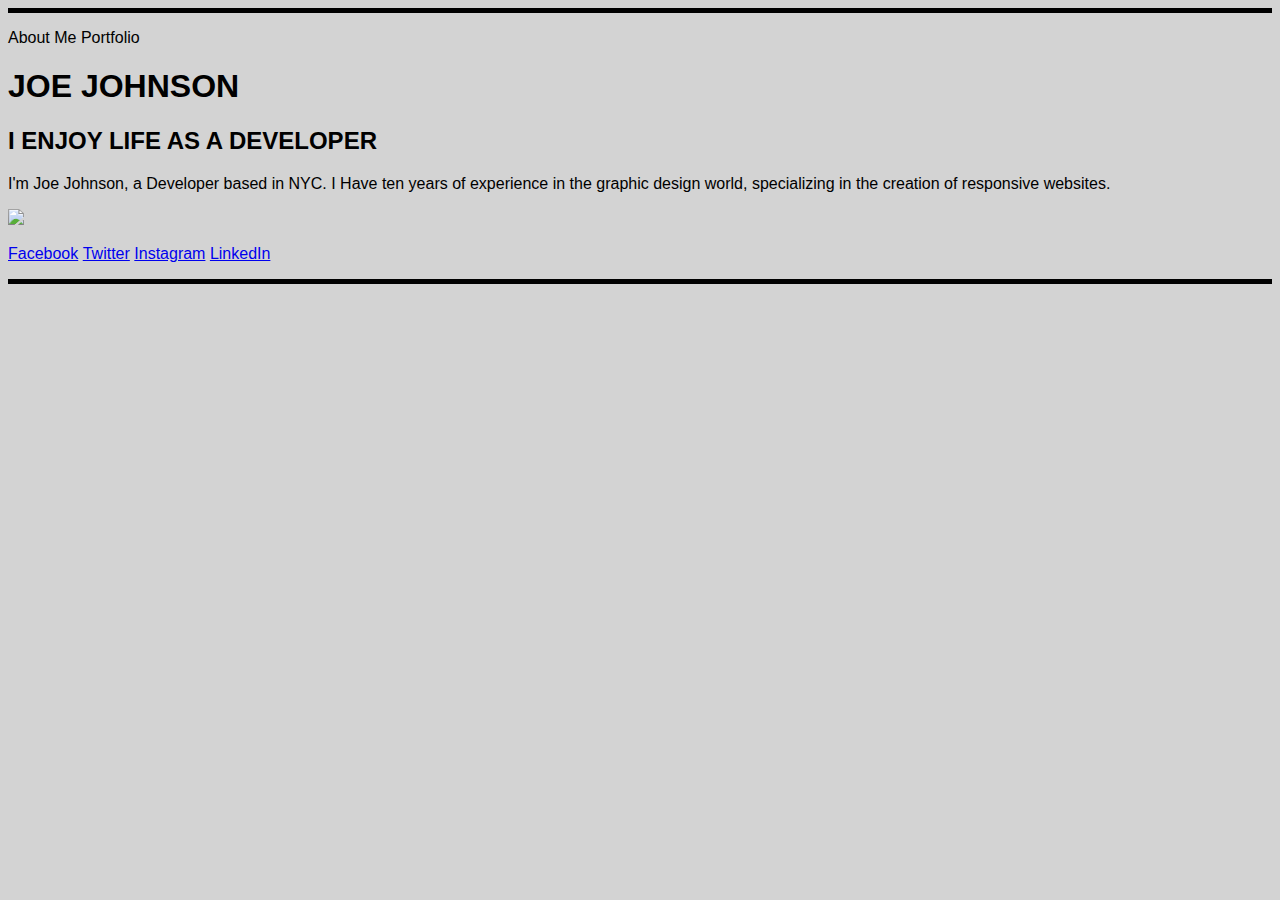
==== index.html @ b3039378 "Portfolio Site Commit" ====
<!DOCTYPE html>
<head>
	<link rel="stylesheet" type="text/css" href="styles.css">

</head>
<body>
	<ul>
		<li>About Me</li>
		<li>Portfolio</li>
	</ul>
	<h1>JOE JOHNSON</h1>
	<h2>I ENJOY LIFE AS A DEVELOPER</h2>
	<p>I'm Joe Johnson, a Developer based in NYC. I Have ten years of experience in the graphic design world, specializing in the creation of responsive websites.</p>
	<img src="http://www.hookfilez-2.com/Steph-FEWD/Week1-Day2/2016-02-03.png">
	<ul>
		<li><a href="http://www.facebook.com/">Facebook</a></li>
		<li><a href="http://www.twitter.com/">Twitter</a></li>
		<li><a href="http://www.instagram.com/">Instagram</a></li>
		<li><a href="http://www.linkedin.com/">LinkedIn</a></li>
	</ul>


</body>
---- styles.css ----
body {
	font-family: helvetica;
	background-color: #d3d3d3;
    border-top: 5px solid #000000;
    border-bottom: 5px solid #000000;
}

ul{
	list-style-type: none;
	margin-left: 0px;
	margin-right: 0px;
	padding: 0px;
	position: center;
}
li {
	display: inline;
	position: center;
}
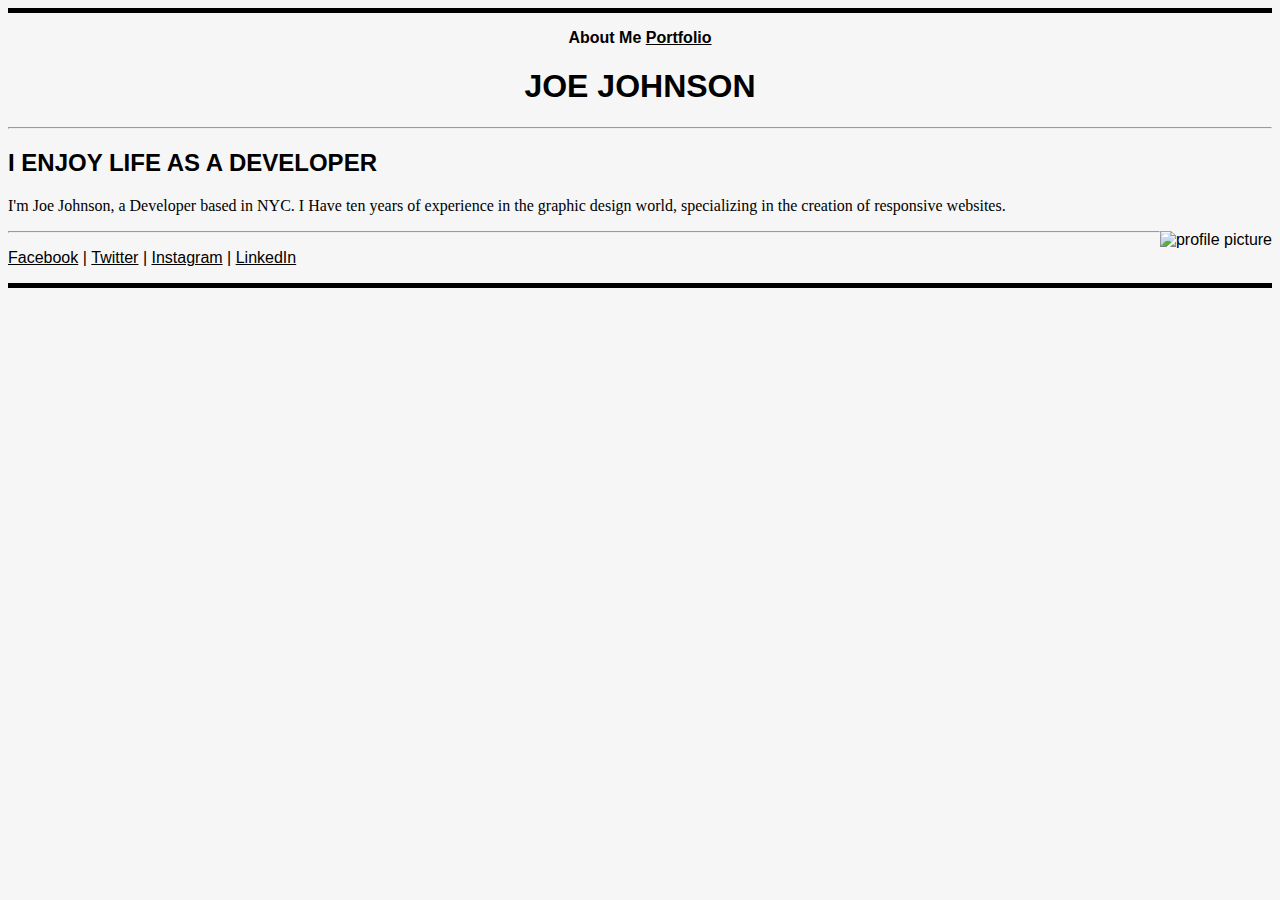
==== commit cfd84694: "submit of previous weeks work" ====
--- a/index.html
+++ b/index.html
@@ -1,23 +1,48 @@
 <!DOCTYPE html>
+
+<html>
+
 <head>
+
+	<title>Joe Johnson Portfolio</title>
 	<link rel="stylesheet" type="text/css" href="styles.css">
 
 </head>
+
 <body>
-	<ul>
-		<li>About Me</li>
-		<li>Portfolio</li>
-	</ul>
+
+	<nav>
+		<ul>
+			<li>About Me</li>
+			<li><a href="portfolio.html">Portfolio</a></li>
+		</ul>
+	</nav>
+
 	<h1>JOE JOHNSON</h1>
+
+	<hr>
+
 	<h2>I ENJOY LIFE AS A DEVELOPER</h2>
+
 	<p>I'm Joe Johnson, a Developer based in NYC. I Have ten years of experience in the graphic design world, specializing in the creation of responsive websites.</p>
-	<img src="http://www.hookfilez-2.com/Steph-FEWD/Week1-Day2/2016-02-03.png">
-	<ul>
-		<li><a href="http://www.facebook.com/">Facebook</a></li>
-		<li><a href="http://www.twitter.com/">Twitter</a></li>
-		<li><a href="http://www.instagram.com/">Instagram</a></li>
-		<li><a href="http://www.linkedin.com/">LinkedIn</a></li>
-	</ul>
+
+	<img src="http://www.hookfilez-2.com/Steph-FEWD/Week1-Day2/2016-02-03.png" alt="profile picture">
+
+	<hr>
+	
+	<footer>
+		<ul>
+			<li><a href="http://www.facebook.com/">Facebook</a></li>
+			|
+			<li><a href="http://www.twitter.com/">Twitter</a></li>
+			|
+			<li><a href="http://www.instagram.com/">Instagram</a></li>
+			|
+			<li><a href="http://www.linkedin.com/">LinkedIn</a></li>
+		</ul>
+	</footer>
 
 
-</body>+</body>
+
+</html>--- a/styles.css
+++ b/styles.css
@@ -1,8 +1,18 @@
 body {
 	font-family: helvetica;
-	background-color: #d3d3d3;
+	background-color: #f6f6f6;
     border-top: 5px solid #000000;
     border-bottom: 5px solid #000000;
+}
+
+h1 {
+	text-align: center;
+}
+
+nav {
+	text-align: center;
+	padding-bottom: 0;
+	font-weight: bold;
 }
 
 ul{
@@ -11,8 +21,22 @@
 	margin-right: 0px;
 	padding: 0px;
 	position: center;
+	font-color: #000000;
 }
+
 li {
 	display: inline;
 	position: center;
+}
+
+p {
+	font-family: times;
+}
+
+a {
+	color: black;
+}
+
+img {
+	float: right;
 }